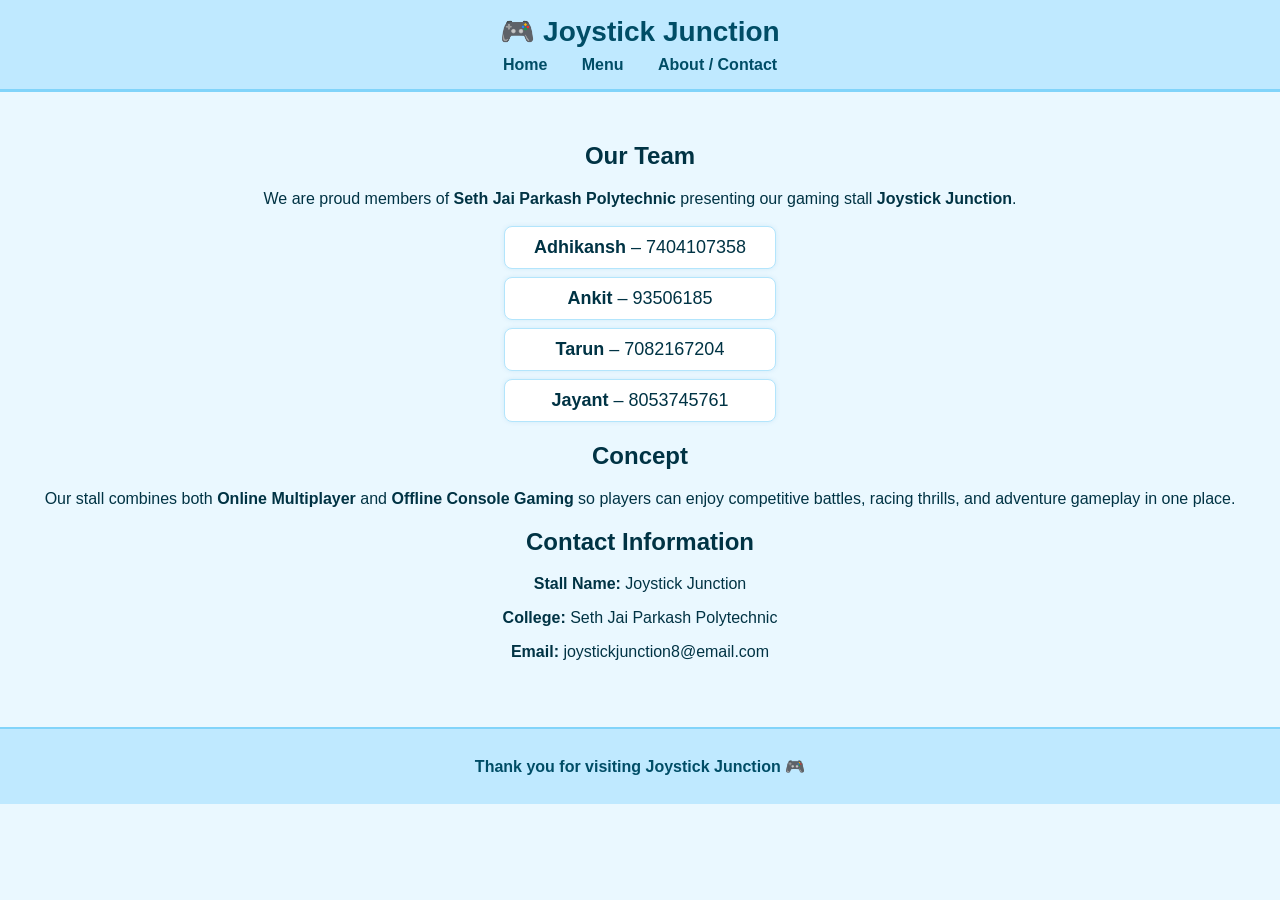
==== about.html @ 427450f8 "Add files via upload" ====
<!-- ========================= -->
<!--        about.html         -->
<!-- ========================= -->
<!DOCTYPE html>
<html lang="en">
<head>
  <meta charset="UTF-8">
  <meta name="viewport" content="width=device-width, initial-scale=1.0">
  <title>About & Contact - Joystick Junction</title>
  <link rel="stylesheet" href="style.css">
</head>
<body>

  <header>
    <h1>🎮 Joystick Junction</h1>
    <nav>
      <a href="index.html">Home</a>
      <a href="menu.html">Menu</a>
      <a href="about.html">About / Contact</a>
    </nav>
  </header>

  <section class="content">

    <h2>Our Team</h2>
    <p>We are proud members of <b>Seth Jai Parkash Polytechnic</b> presenting our gaming stall <b>Joystick Junction</b>.</p>

    <ul style="list-style:none; font-size:18px;">
      <li><b>Adhikansh</b> – 7404107358 </li>
      <li><b>Ankit</b> – 93506185 </li>
      <li><b>Tarun</b> – 7082167204 </li>
      <li><b>Jayant</b> – 8053745761 </li>
    </ul>

    <h2>Concept</h2>
    <p>Our stall combines both <b>Online Multiplayer</b> and <b>Offline Console Gaming</b> so players can enjoy competitive battles, racing thrills, and adventure gameplay in one place.</p>

    <h2>Contact Information</h2>
    <p><b>Stall Name:</b> Joystick Junction</p>
    <p><b>College:</b> Seth Jai Parkash Polytechnic</p>
    <p><b>Email:</b> joystickjunction8@email.com</p>

  </section>

  <footer>
    <p>Thank you for visiting Joystick Junction 🎮</p>
  </footer>

</body>
</html>
---- style.css ----
/* ===============================
   JOYSTICK JUNCTION - LIGHT BLUE THEME
   =============================== */

/* ===== BODY ===== */
body {
  margin: 0;
  font-family: Arial, sans-serif;
  background: #eaf8ff; /* very light blue */
  color: #003344;
}

/* ===== HEADER ===== */
header {
  background: #bfe9ff;
  padding: 15px;
  text-align: center;
  border-bottom: 3px solid #81d4fa;
}

header h1 {
  margin: 0;
  font-size: 28px;
  color: #004d66;
}

/* ===== NAVBAR ===== */
nav {
  margin-top: 8px;
}

nav a {
  color: #004d66;
  margin: 0 15px;
  text-decoration: none;
  font-weight: bold;
  font-size: 16px;
  transition: 0.3s;
}

nav a:hover {
  color: #0077b6;
  text-decoration: underline;
}

/* ===== HERO SECTION (HOME PAGE) ===== */
.hero {
  padding: 60px 20px;
  text-align: center;
  background: linear-gradient(to right, #d9f1ff, #c4ecff);
}

.hero h2 {
  margin: 0;
  font-size: 30px;
  color: #005f80;
}

/* ===== CONTENT SECTION ===== */
.content {
  padding: 30px;
  text-align: center;
}

/* ===== MENU CARDS ===== */
.menu-item {
  display: inline-block;
  margin: 20px;
  padding: 18px;
  background: #ffffff;
  border-radius: 12px;
  border: 1px solid #b3e5fc;
  box-shadow: 0 0 10px rgba(0, 119, 182, 0.15);
  width: 230px;
  transition: 0.3s;
}

.menu-item:hover {
  transform: translateY(-5px);
  box-shadow: 0 0 15px rgba(0, 119, 182, 0.3);
}

.menu-item h3 {
  margin-top: 0;
  color: #0077b6;
}

.menu-item p {
  margin: 6px 0;
}

/* ===== LIST STYLE (TEAM SECTION) ===== */
ul {
  list-style: none;
  padding: 0;
}

ul li {
  background: #ffffff;
  margin: 8px auto;
  padding: 10px;
  width: 250px;
  border-radius: 8px;
  border: 1px solid #b3e5fc;
  box-shadow: 0 0 5px rgba(0, 119, 182, 0.1);
}

/* ===== FOOTER ===== */
footer {
  background: #bfe9ff;
  padding: 12px;
  text-align: center;
  border-top: 2px solid #81d4fa;
  margin-top: 20px;
  color: #004d66;
  font-weight: bold;
}

/* ===== MOBILE RESPONSIVE ===== */
@media (max-width: 768px) {
  .menu-item {
    width: 90%;
    margin: 15px auto;
  }

  nav a {
    display: inline-block;
    margin: 8px;
  }

  .hero h2 {
    font-size: 24px;
  }
}
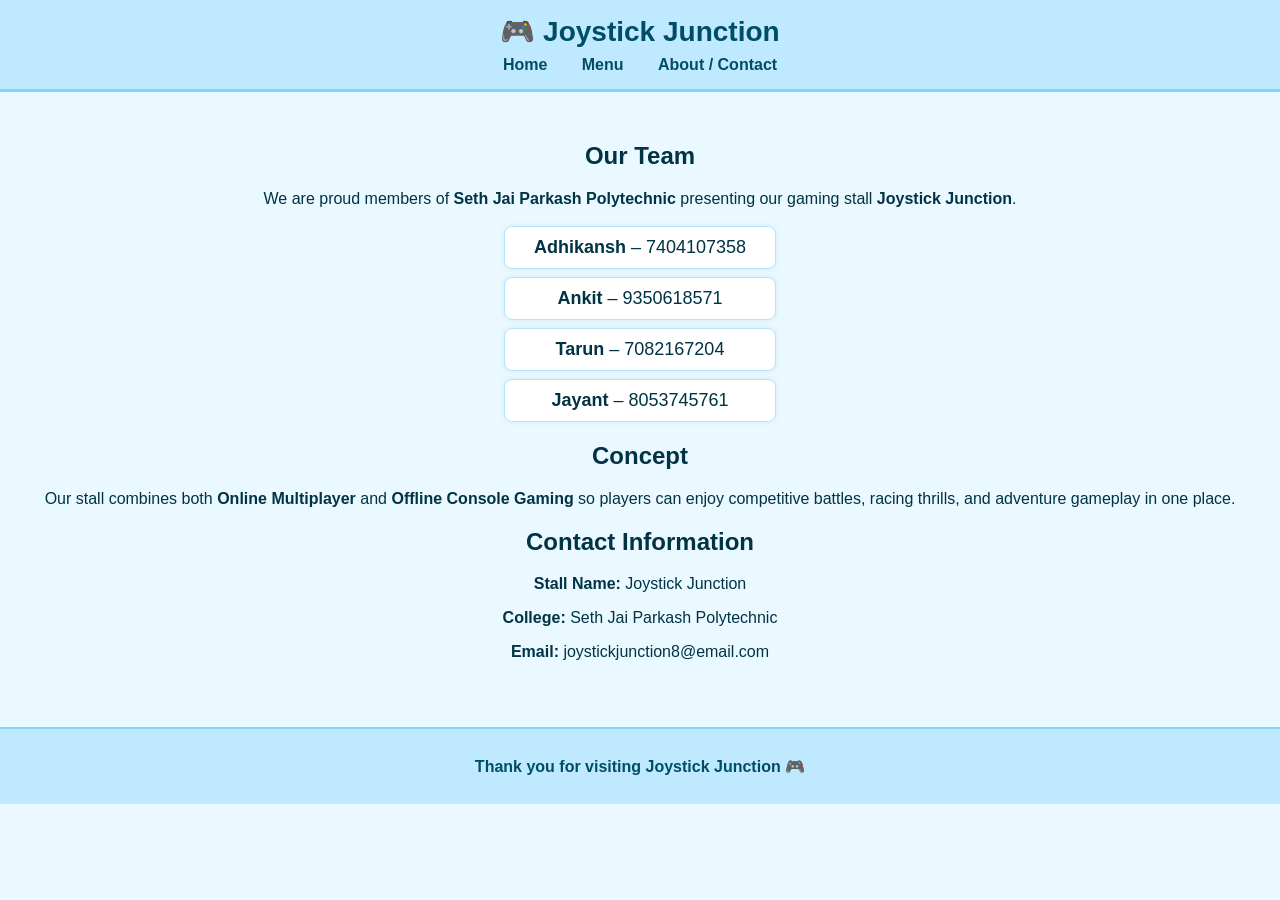
==== commit b89a7380: "Update about.html" ====
--- a/about.html
+++ b/about.html
@@ -27,7 +27,7 @@
 
     <ul style="list-style:none; font-size:18px;">
       <li><b>Adhikansh</b> – 7404107358 </li>
-      <li><b>Ankit</b> – 93506185 </li>
+      <li><b>Ankit</b> – 9350618571 </li>
       <li><b>Tarun</b> – 7082167204 </li>
       <li><b>Jayant</b> – 8053745761 </li>
     </ul>
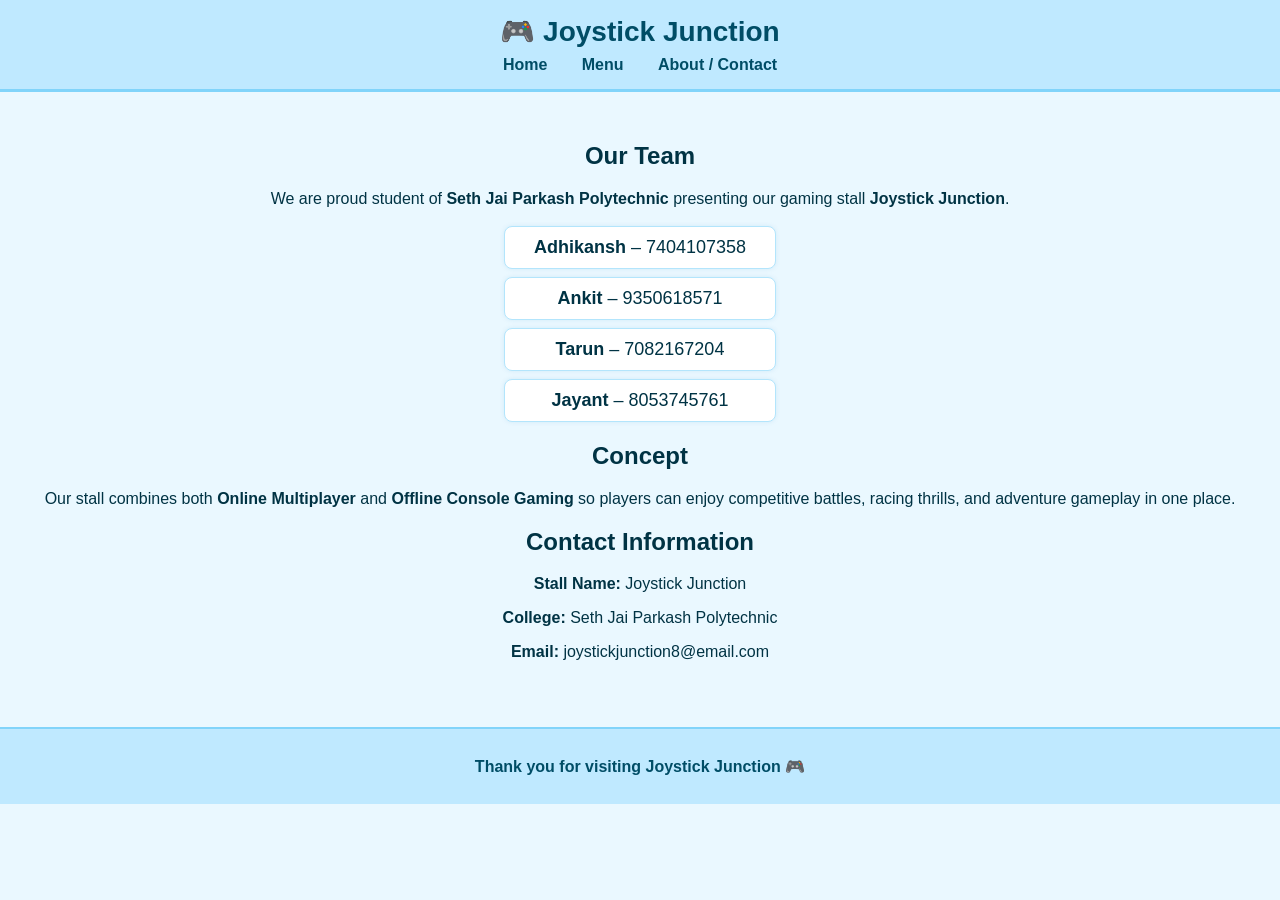
==== commit ba98fe2a: "Update about.html" ====
--- a/about.html
+++ b/about.html
@@ -23,7 +23,7 @@
   <section class="content">
 
     <h2>Our Team</h2>
-    <p>We are proud members of <b>Seth Jai Parkash Polytechnic</b> presenting our gaming stall <b>Joystick Junction</b>.</p>
+    <p>We are proud student of <b>Seth Jai Parkash Polytechnic</b> presenting our gaming stall <b>Joystick Junction</b>.</p>
 
     <ul style="list-style:none; font-size:18px;">
       <li><b>Adhikansh</b> – 7404107358 </li>
